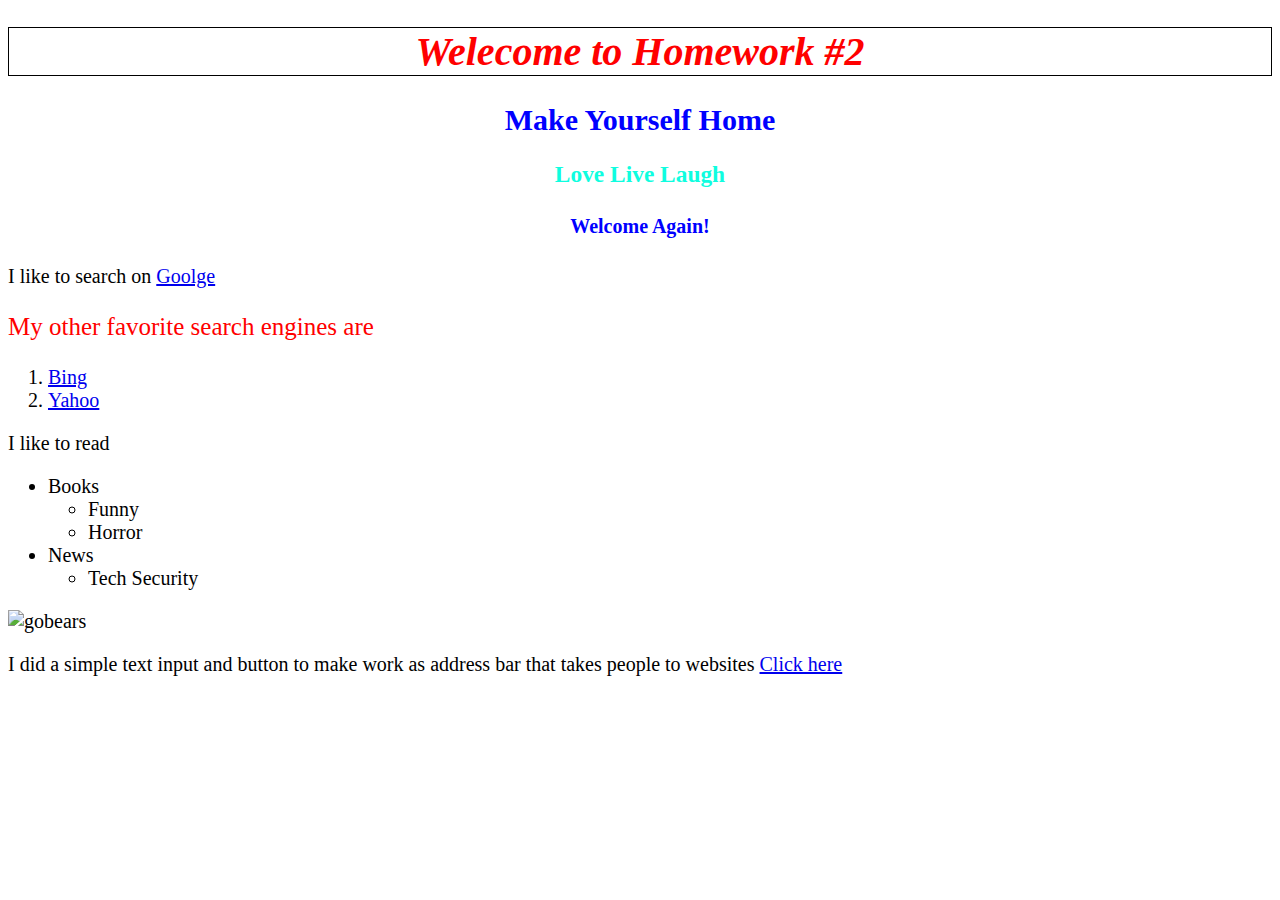
==== public_html/index.html @ cad1a7dc "homework #2" ====
<!DOCTYPE html>
<html>

<head>
	<!This comment is required>
	<title> Homework #2</title>
	
	<link rel="stylesheet" type="text/css" href="hw2_css_file1.css" />
	<link rel="stylesheet" type="text/css" href="hw2_css_file2.css" />
	<meta content="text/html;charset=utf-8" http-equiv="Content-Type">
</head>
<body>

<h1 id="topLine">Welecome to Homework #2</h1>
<h2>Make Yourself Home</h2>
<h3 class="imprtant">Love Live Laugh</h3>
<h4>Welcome Again!</h4>


<p>I like to search on <a href="http://www.google.com">Goolge</a></p>
	
<div style="color:#FF0000;font-size:25px">
	<p>My other favorite search engines are</p>
</div>
<ol start="1">
	<li><a href="http://www.bing.com">Bing</a></li>
	<li><a href="http://www.yahoo.com">Yahoo</a></li>
</ol>

<p>I like to read </p>
<ul>
	<li>Books
		<ul>
			<li>Funny</li>
		
			<li>Horror</li>
		</ul>
	</li>
	<li>News
		<ul>
			<li>Tech Security</li>
		</ul>
	</li>
	
</ul>

<img src="http://www.keepcalmandposters.com/posters/27556.png" alt="gobears" height="200" width="160">

<p>I did a simple text input and button to make work as address bar that takes people to websites <a href="./extra_credit.html">Click here</a></p>


</body>

</html>
---- public_html/hw2_css_file1.css ----
/*
* file 1
*/

#topLine{
	color: red;
    font-style: italic;
    border: 1px solid black;
}
body {
    font-size: 20px;
}

h1,h2,h3,h4 {
	color: blue;
	text-align: center;
}
.centered-box {
  position: fixed; 
  top: 50%;
  left: 50%;
  width: 800px;
  margin-top: -150px;
  margin-left: -300px;
}
---- public_html/hw2_css_file2.css ----
/*
* file 2
*/

.imprtant{
	color: #0FFDDF;
}
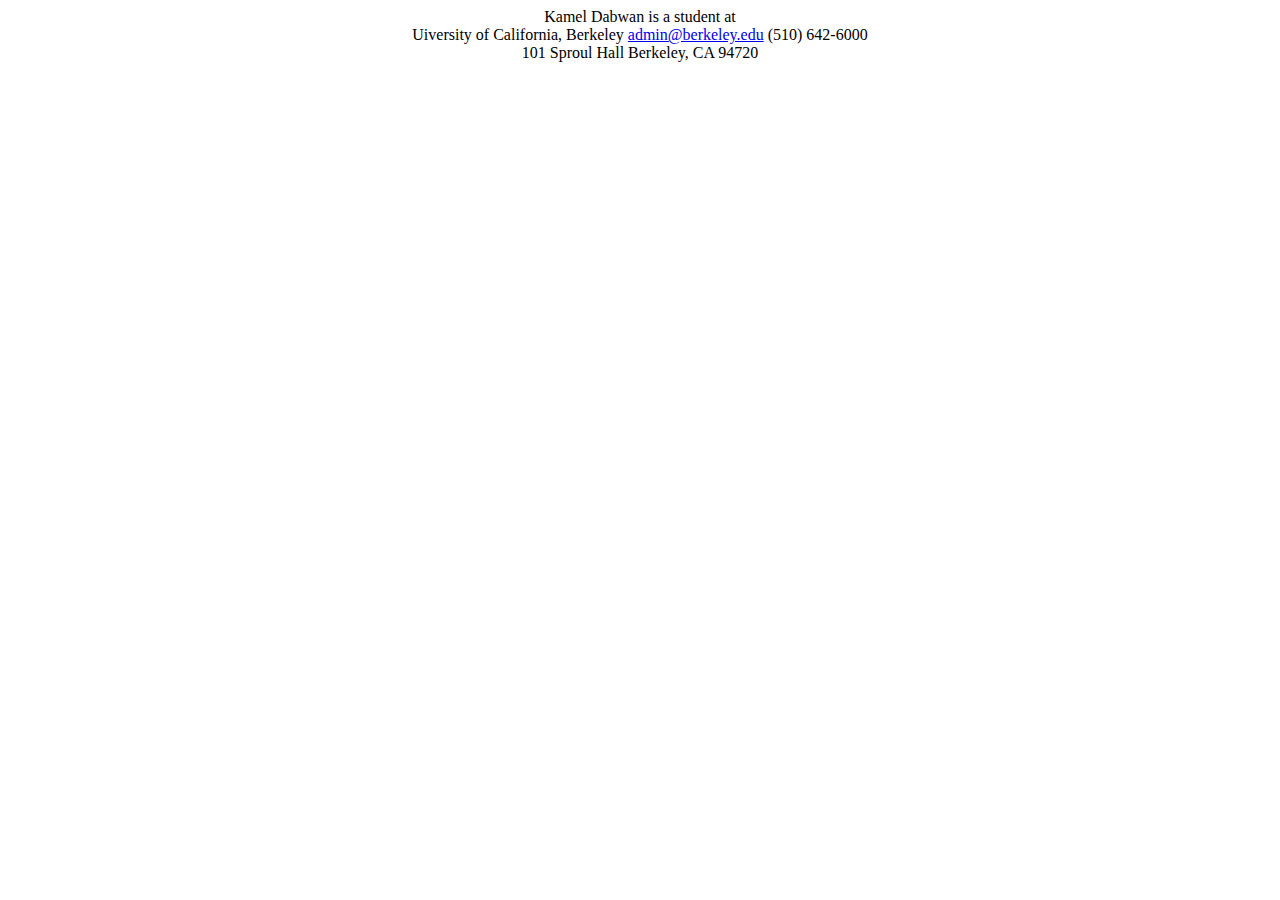
==== commit 486df6b0: "homework10" ====
--- a/public_html/index.html
+++ b/public_html/index.html
@@ -1,54 +1,35 @@
 <!DOCTYPE html>
 <html>
 
-<head>
-	<!This comment is required>
-	<title> Homework #2</title>
+	<head>
 	
-	<link rel="stylesheet" type="text/css" href="hw2_css_file1.css" />
-	<link rel="stylesheet" type="text/css" href="hw2_css_file2.css" />
-	<meta content="text/html;charset=utf-8" http-equiv="Content-Type">
-</head>
-<body>
+		<title>Kamel Personal Page</title>
+		<meta name="description" content="This is Kamel personal page">
+		<meta content="text/html;charset=utf-8" http-equiv="Content-Type">
+	</head>
+	<body>
+		<!--Person Microdata-->
+		<div align="center" itemscope itemtype="http://schema.org/Person">
+			<span itemprop="givenname">Kamel</span>
+			<span itemprop="familyname">Dabwan</span>
+			<span>is a </span>
+  			<span itemprop="jobTitle">student</span>
+  			<span>at </span>
+  			<!--Organization Microdata-->
+  			<div itemprop="affiliation" itemscope itemtype="http://schema.org/Organization">
+  				<span itemprop="name">Uiversity of California, Berkeley</span>
+  				<a href="mailto:jane-doe@xyz.edu" itemprop="email">admin@berkeley.edu</a>
+  				<span itemprop="telephone">(510) 642-6000</span>
+  				<!--Address Microdata-->
+  				<div itemprop="address" itemscope itemtype="http://schema.org/PostalAddress">
+				    <span itemprop="streetAddress">101 Sproul Hall</span>
+				    <span itemprop="addressLocality">Berkeley</span>,
+				    <span itemprop="addressRegion">CA</span>
+				    <span itemprop="postalCode">94720</span>
+				</div>
+  			</div> 
+		</div>	
 
-<h1 id="topLine">Welecome to Homework #2</h1>
-<h2>Make Yourself Home</h2>
-<h3 class="imprtant">Love Live Laugh</h3>
-<h4>Welcome Again!</h4>
-
-
-<p>I like to search on <a href="http://www.google.com">Goolge</a></p>
-	
-<div style="color:#FF0000;font-size:25px">
-	<p>My other favorite search engines are</p>
-</div>
-<ol start="1">
-	<li><a href="http://www.bing.com">Bing</a></li>
-	<li><a href="http://www.yahoo.com">Yahoo</a></li>
-</ol>
-
-<p>I like to read </p>
-<ul>
-	<li>Books
-		<ul>
-			<li>Funny</li>
-		
-			<li>Horror</li>
-		</ul>
-	</li>
-	<li>News
-		<ul>
-			<li>Tech Security</li>
-		</ul>
-	</li>
-	
-</ul>
-
-<img src="http://www.keepcalmandposters.com/posters/27556.png" alt="gobears" height="200" width="160">
-
-<p>I did a simple text input and button to make work as address bar that takes people to websites <a href="./extra_credit.html">Click here</a></p>
-
-
-</body>
+	</body>
 
 </html>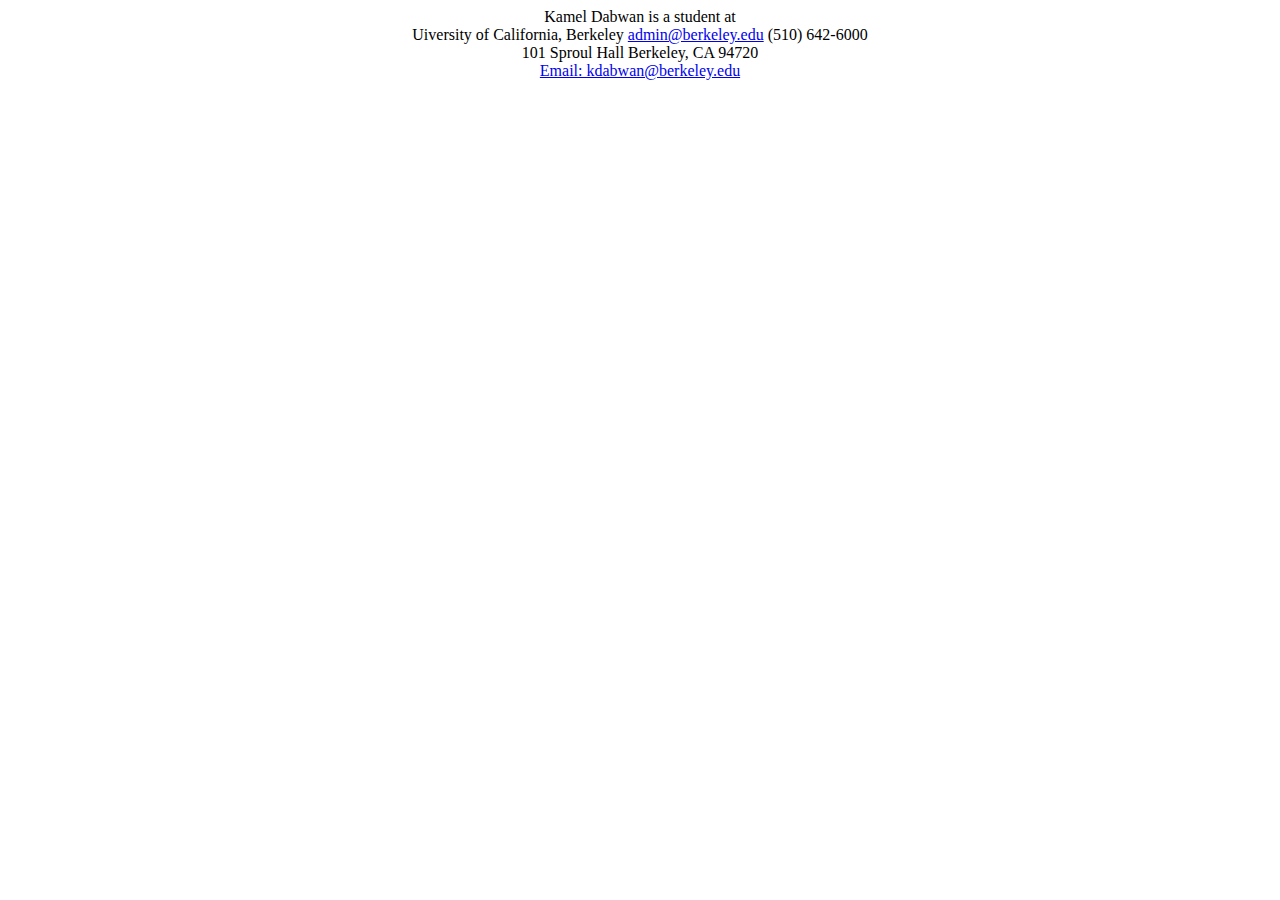
==== commit 2eba2c9f: "homework10" ====
--- a/public_html/index.html
+++ b/public_html/index.html
@@ -10,15 +10,14 @@
 	<body>
 		<!--Person Microdata-->
 		<div align="center" itemscope itemtype="http://schema.org/Person">
-			<span itemprop="givenname">Kamel</span>
-			<span itemprop="familyname">Dabwan</span>
+			<span itemprop="name">Kamel Dabwan</span>
 			<span>is a </span>
   			<span itemprop="jobTitle">student</span>
   			<span>at </span>
   			<!--Organization Microdata-->
   			<div itemprop="affiliation" itemscope itemtype="http://schema.org/Organization">
   				<span itemprop="name">Uiversity of California, Berkeley</span>
-  				<a href="mailto:jane-doe@xyz.edu" itemprop="email">admin@berkeley.edu</a>
+  				<a href="mailto:admin@berkeley.edu" itemprop="email">admin@berkeley.edu</a>
   				<span itemprop="telephone">(510) 642-6000</span>
   				<!--Address Microdata-->
   				<div itemprop="address" itemscope itemtype="http://schema.org/PostalAddress">
@@ -28,6 +27,7 @@
 				    <span itemprop="postalCode">94720</span>
 				</div>
   			</div> 
+  			<a href="mailto:kdabwan@berkeley.edu" itemprop="email">Email: kdabwan@berkeley.edu</a>
 		</div>	
 
 	</body>
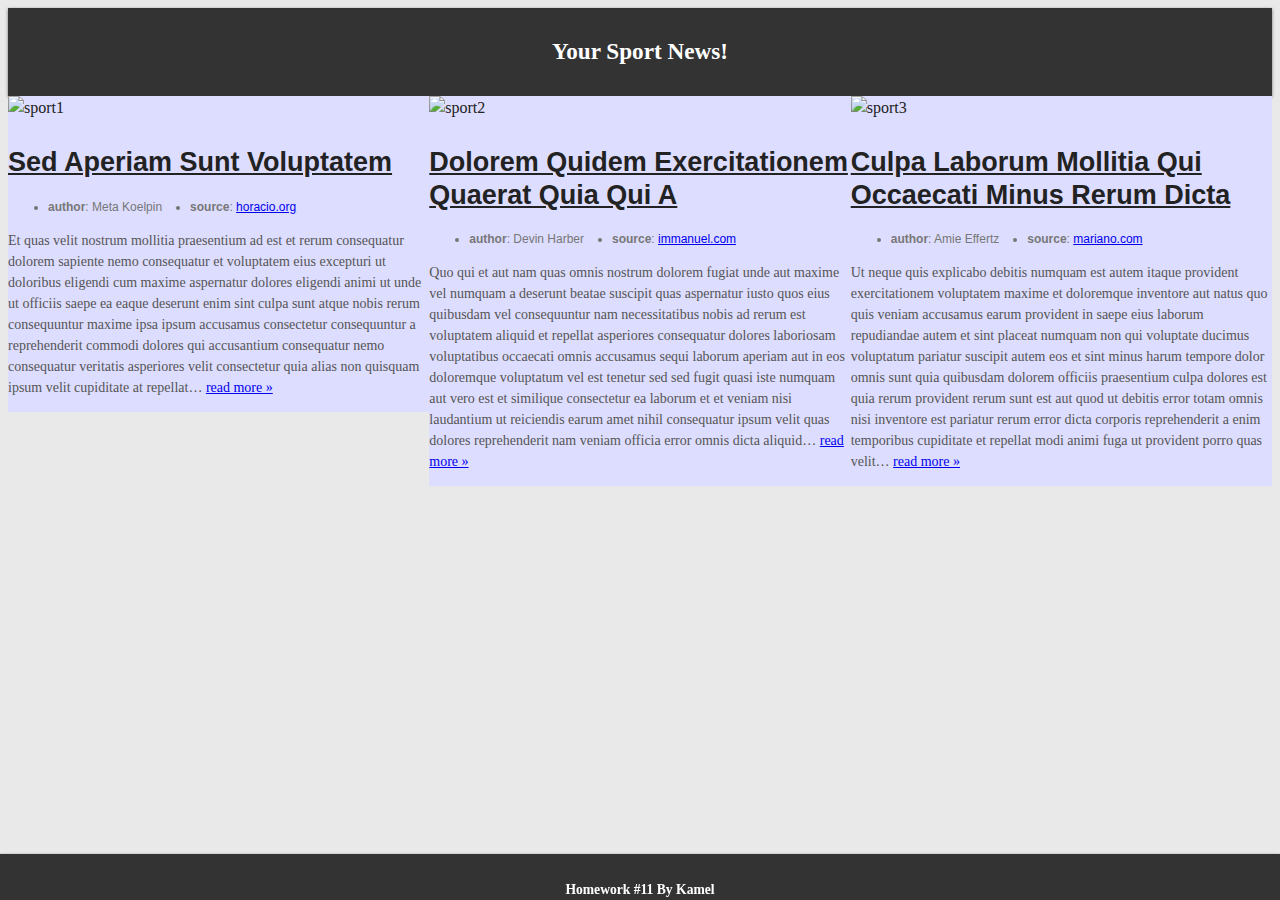
==== commit a8608765: "homework 11" ====
--- a/public_html/index.html
+++ b/public_html/index.html
@@ -1,35 +1,89 @@
 <!DOCTYPE html>
 <html>
+    <head>
+    	<meta charset="utf-8">
+        <title>Multi-devices Page - Homework #11</title>
+        <link rel="stylesheet" type="text/css" href="style.css">
+        <meta name="viewport" content="width=device-width, initial-scale=1.0, minimum-scale=0.5, maximum-scale=1.0">
+        <!--I'm using filler content-->
+        <script src = "faker.js" type = "text/javascript"></script>
+        <script src="//code.jquery.com/jquery-1.10.2.js"></script>
+         <script>
+	        $(document).ready(function(){
 
-	<head>
-	
-		<title>Kamel Personal Page</title>
-		<meta name="description" content="This is Kamel personal page">
-		<meta content="text/html;charset=utf-8" http-equiv="Content-Type">
-	</head>
-	<body>
-		<!--Person Microdata-->
-		<div align="center" itemscope itemtype="http://schema.org/Person">
-			<span itemprop="name">Kamel Dabwan</span>
-			<span>is a </span>
-  			<span itemprop="jobTitle">student</span>
-  			<span>at </span>
-  			<!--Organization Microdata-->
-  			<div itemprop="affiliation" itemscope itemtype="http://schema.org/Organization">
-  				<span itemprop="name">Uiversity of California, Berkeley</span>
-  				<a href="mailto:admin@berkeley.edu" itemprop="email">admin@berkeley.edu</a>
-  				<span itemprop="telephone">(510) 642-6000</span>
-  				<!--Address Microdata-->
-  				<div itemprop="address" itemscope itemtype="http://schema.org/PostalAddress">
-				    <span itemprop="streetAddress">101 Sproul Hall</span>
-				    <span itemprop="addressLocality">Berkeley</span>,
-				    <span itemprop="addressRegion">CA</span>
-				    <span itemprop="postalCode">94720</span>
-				</div>
-  			</div> 
-  			<a href="mailto:kdabwan@berkeley.edu" itemprop="email">Email: kdabwan@berkeley.edu</a>
-		</div>	
+					var args = {
+					    'lorem'         :   ['paragraphs', 'sentence'], // maps to Faker.Lorem.paragraphs() and Faker.Lorem.sentence()
+					    'name'          :   ['findName'],               // maps to Faker.Name.findName()
+					    'internet'      :   ['domainName']              // maps to Faker.Internet.domainName()
+						}
+			// loop over args
+			for (var key in args) {
+			   var obj = args[key];
+			 
+			   for (var prop in obj) {
+			        // jQuery finds the appropriate elements and fills them
+			        $('.faker-'+obj[prop]).each(function(){
+			            $(this).html( faker[key][obj[prop]]() );
+			        });
+			   }
+			}
+			$('#col1').on('touchstart', function(){
+    				$(this).css({'background-color':'#dfd'});
+				});
+			$('#col2').on('touchstart', function(){
+    				$(this).css({'background-color':'#ded'});
+				});
+			$('#col3').on('touchstart', function(){
+    				$(this).css({'background-color':'#dad'});
+				});
+			
+		});
+	        
+        </script>
+         
 
-	</body>
+    </head>
+    <body>
+        <header class="shadow">
+        	<h2 class="header-title">
+        		Your Sport News!
+        	</h2>
+        </header>
 
-</html>+        <div id="col1">
+        	<img src="http://lorempixel.com/600/200/sports/1" alt="sport1"/>
+        	<h2><a href="#" class="article-title faker-sentence">Article Title Here</a></h2>
+   			 <ul class="article-meta">
+        		<li><strong>author</strong>: <span class="faker-findName"></span></li>
+        		<li><strong>source</strong>: <a href="#" class="faker-domainName">onlinesource.com</a></li>
+    		</ul>
+    		<p class="article-paragraph"><span class="faker-paragraphs">This is where all the paragraph text will go</span>&hellip; <a href="#">read more &raquo;</a></p>
+ 
+        </div>
+        <div id="col2">
+        	<img src="http://lorempixel.com/600/200/sports/2" alt="sport2"/>
+        	<h2><a href="#" class="article-title faker-sentence">Article Title Here</a></h2>
+   			 <ul class="article-meta">
+        		<li><strong>author</strong>: <span class="faker-findName"></span></li>
+        		<li><strong>source</strong>: <a href="#" class="faker-domainName">onlinesource.com</a></li>
+    		</ul>
+    		<p class="article-paragraph"><span class="faker-paragraphs">This is where all the paragraph text will go</span>&hellip; <a href="#">read more &raquo;</a></p>
+        </div>
+        <div id="col3">
+        	<img src="http://lorempixel.com/600/200/sports/3" alt="sport3" />
+        	<h2><a href="#" class="article-title faker-sentence">Article Title Here</a></h2>
+   			 <ul class="article-meta">
+				<li><strong>author</strong>: <span class="faker-findName"></span></li>
+        		<li><strong>source</strong>: <a href="#" class="faker-domainName">onlinesource.com</a></li>
+    		</ul>
+    		<p class="article-paragraph"><span class="faker-paragraphs">This is where all the paragraph text will go</span>&hellip; <a href="#">read more &raquo;</a></p>
+        </div>
+        <div>
+        	<footer class="footer">
+        		<h4 class="footer-title">
+        			Homework #11 By Kamel
+        		</h4>
+        	</footer>
+        </div>
+        </body>
+</html>
--- a/public_html/style.css
+++ b/public_html/style.css
@@ -0,0 +1,154 @@
+#col1 {
+    background-color: #ddf;
+    float: left;
+    width: 33.33%;
+}
+#col2 {
+    background-color: #ddf;
+    float: left;
+    width: 33.33%;
+    overflow: hidden;
+}
+#col3 {
+    background-color: #ddf;
+    float: right;
+    width: 33.33%;
+}
+@media screen and (max-width: 1024px) {
+               #col1 {
+                    background-color: #ddf;
+                    float: left;
+                    width: 50%;
+                }
+                #col2 {
+                    background-color: #ddf;
+                    float: right;
+                    width: 50%;
+                }
+                #col3 {
+                    background-color: #ddf;
+                    float: none;
+                    width: 50%;
+                }
+            }
+@media screen and (max-width: 640px) {
+               #col1 {
+                    background-color: #ddf;
+                    float: none;
+                    width: 100%;
+                }
+                #col2 {
+                    background-color: #ddf;
+                    float: none;
+                    width: 100%;
+                }
+                #col3 {
+                    background-color: #ddf;
+                    float: none;
+                    width: 100%;
+                }
+            }
+
+.shadow {
+    padding: .5em 0;
+    background: #333;
+    color: white;
+    text-align: center;
+    box-shadow: 0 1px 3px rgba(0,0,0,.5);
+    }
+.title {
+    font-family: helvetica;
+    font-weight: bold;
+    text-shadow: 0 1px 0 #000;
+}
+.title,.header-title{
+    
+     font-size: 1.45em;
+}
+.title,.footer-title{
+  
+    font-size: 0.85em;
+}
+
+
+.article {
+    max-width: 600px;
+    padding: 0 0 2em;
+    background: #fff;
+    margin: 3em auto;
+    border: 1px solid #ddd;
+    border-radius: 5px;
+    box-shadow: 0 1px 2px rgba(0,0,0,.1);
+}
+.article a {
+    text-decoration: none;
+}
+.article a:hover {
+    text-decoration: underline;
+}
+.article img {
+    border-radius: 5px 5px 0 0;
+}
+.article-title {
+    display: block;
+    font-size: 1.125em;
+    line-height: 1.2;
+    color: #222;
+    margin: 1em 0 0;
+    font-weight: bold;
+    font-family: Helvetica, Arial, sans-serif;
+    text-transform: capitalize; /* faker won't output the right capitlization, but CSS can handle it! */
+}
+.article-paragraph {
+    color: #555;
+    font-size: .875em;
+    line-height: 1.5em;
+}
+.article-paragraph:first-letter {
+    text-transform: uppercase;
+}
+ 
+/* Article Meta */
+.article-meta {
+    color: #777;
+    font-size: .75em;
+    font-family: arial;
+    margin: .25em 0 1em;
+    overflow: hidden;
+}
+.article-meta li {
+    float: left;
+    margin-right: 1em;
+}
+.article-meta li:after {
+    content: '\00B7';
+    margin-left: 1em;
+    color: #ccc;
+}
+.article-meta li:last-child:after {
+    display: none;
+}
+.article-author span {
+    font-style: italic;
+}
+img {
+    max-width: 100%;
+    height: auto;
+}
+body {
+    font: 1em/1.45 Georgia, serif;
+    background: #e9e9e9 repeat;
+    color: #222;
+}
+.footer{
+     padding: .5em 0;
+    background: #333;
+    color: white;
+    text-align: center;
+    box-shadow: 0 1px 3px rgba(0,0,0,.5);
+    position:fixed;
+   left:0px;
+   bottom:0px;
+   height:30px;
+   width:100%;
+}